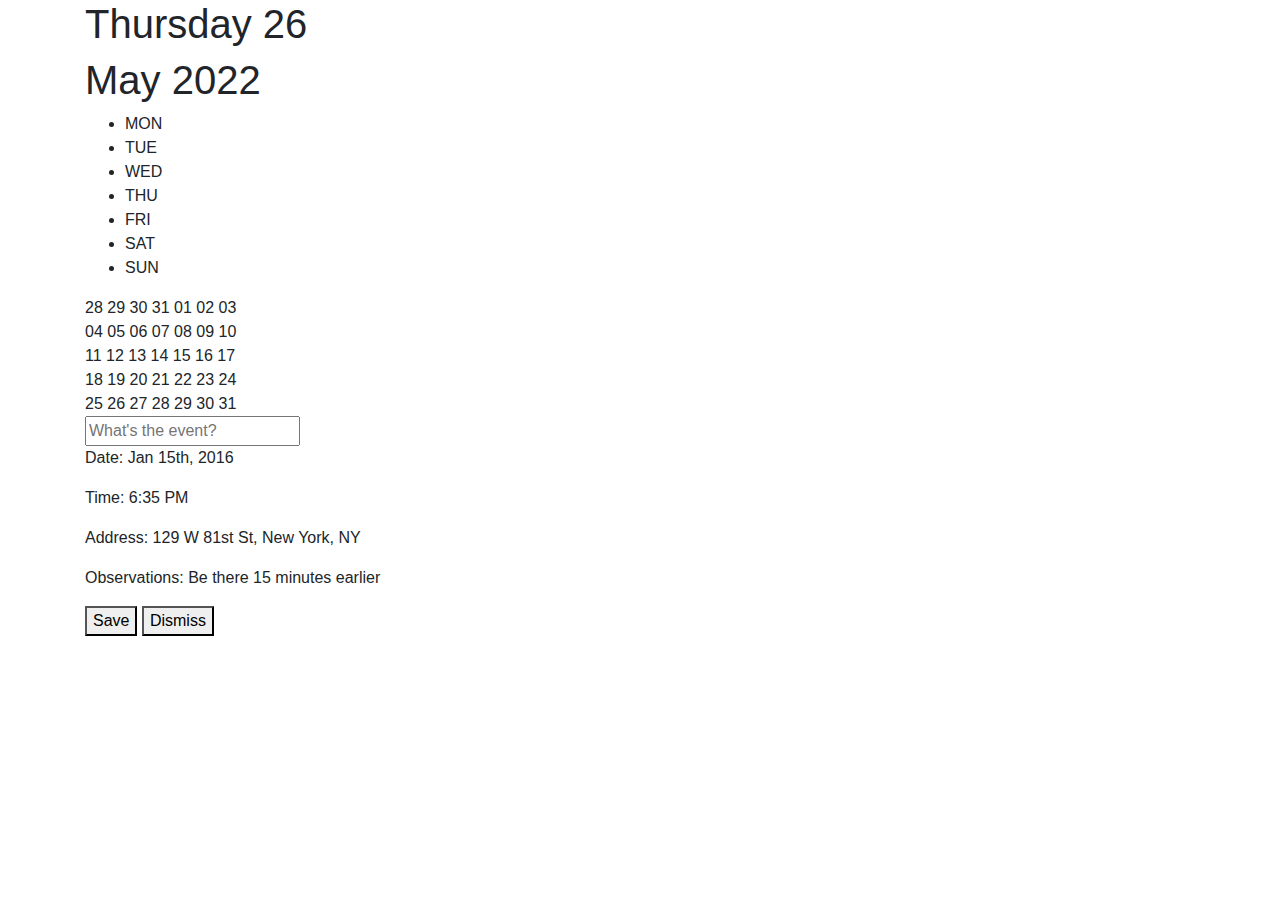
==== src/main/resources/templates/calendar.html @ b88803a6 "Merge remote-tracking branch 'origin/main' into main" ====
<!DOCTYPE html>
<!-- <html> -->

<html xmlns:layout="http://www.w3.org/1999/xhtml" xmlns:th="http://www.w3.org/1999/xhtml"
      layout:decorate="~{layout1}" lang="en">

<!-- Setting up the header to get in all the fonts, css, and connections -->
<head>

    <!--
        <div th:replace="fragments/head1 :: header"></div>
    -->
    <div layout:fragment="metadata" th:remove="tag">
        <link rel="stylesheet" href="https://stackpath.bootstrapcdn.com/bootstrap/4.3.1/css/bootstrap.min.css" integrity="sha384-ggOyR0iXCbMQv3Xipma34MD+dH/1fQ784/j6cY/iJTQUOhcWr7x9JvoRxT2MZw1T" crossorigin="anonymous">
        <meta charset="utf-8">
        <title>Login Page</title>
        <link th:href="@{/styles/styles.css}" rel="stylesheet" />
    </div>
    <title>...</title>

</head>

<body>
<div layout:fragment="content" th:remove="tag">

    <script>
        var app = {
            settings: {
                container: $('.calendar'),
                calendar: $('.front'),
                days: $('.weeks span'),
                form: $('.back'),
                input: $('.back input'),
                buttons: $('.back button')
            },

            init: function() {
                instance = this;
                settings = this.settings;
                this.bindUIActions();
            },

            swap: function(currentSide, desiredSide) {
                settings.container.toggleClass('flip');

                currentSide.fadeOut(900);
                currentSide.hide();
                desiredSide.show();

            },

            bindUIActions: function() {
                settings.days.on('click', function(){
                    instance.swap(settings.calendar, settings.form);
                    settings.input.focus();
                });

                settings.buttons.on('click', function(){
                    instance.swap(settings.form, settings.calendar);
                });
            }
        }

        app.init();
    </script>


    <div class="container">
        <div class="calendar">
            <div class="front">
                <div class="current-date">
                    <h1>Thursday 26</h1>
                    <h1>May 2022</h1>
                </div>

                <div class="current-month">
                    <ul class="week-days">
                        <li>MON</li>
                        <li>TUE</li>
                        <li>WED</li>
                        <li>THU</li>
                        <li>FRI</li>
                        <li>SAT</li>
                        <li>SUN</li>
                    </ul>

                    <div class="weeks">
                        <div class="first">
                            <span class="last-month">28</span>
                            <span class="last-month">29</span>
                            <span class="last-month">30</span>
                            <span class="last-month">31</span>
                            <span>01</span>
                            <span>02</span>
                            <span>03</span>
                        </div>

                        <div class="second">
                            <span>04</span>
                            <span>05</span>
                            <span class="event">06</span>
                            <span>07</span>
                            <span>08</span>
                            <span>09</span>
                            <span>10</span>
                        </div>

                        <div class="third">
                            <span>11</span>
                            <span>12</span>
                            <span>13</span>
                            <span>14</span>
                            <span class="active">15</span>
                            <span>16</span>
                            <span>17</span>
                        </div>

                        <div class="fourth">
                            <span>18</span>
                            <span>19</span>
                            <span>20</span>
                            <span>21</span>
                            <span>22</span>
                            <span>23</span>
                            <span>24</span>
                        </div>

                        <div class="fifth">
                            <span>25</span>
                            <span>26</span>
                            <span>27</span>
                            <span>28</span>
                            <span>29</span>
                            <span>30</span>
                            <span>31</span>
                        </div>
                    </div>
                </div>
            </div>

            <div class="back">
                <input placeholder="What's the event?">
                <div class="info">
                    <div class="date">
                        <p class="info-date">
                            Date: <span>Jan 15th, 2016</span>
                        </p>
                        <p class="info-time">
                            Time: <span>6:35 PM</span>
                        </p>
                    </div>
                    <div class="address">
                        <p>
                            Address: <span>129 W 81st St, New York, NY</span>
                        </p>
                    </div>
                    <div class="observations">
                        <p>
                            Observations: <span>Be there 15 minutes earlier</span>
                        </p>
                    </div>
                </div>

                <div class="actions">
                    <button class="save">
                        Save <i class="ion-checkmark"></i>
                    </button>
                    <button class="dismiss">
                        Dismiss <i class="ion-android-close"></i>
                    </button>
                </div>
            </div>

        </div>
    </div>

</body>
</html>
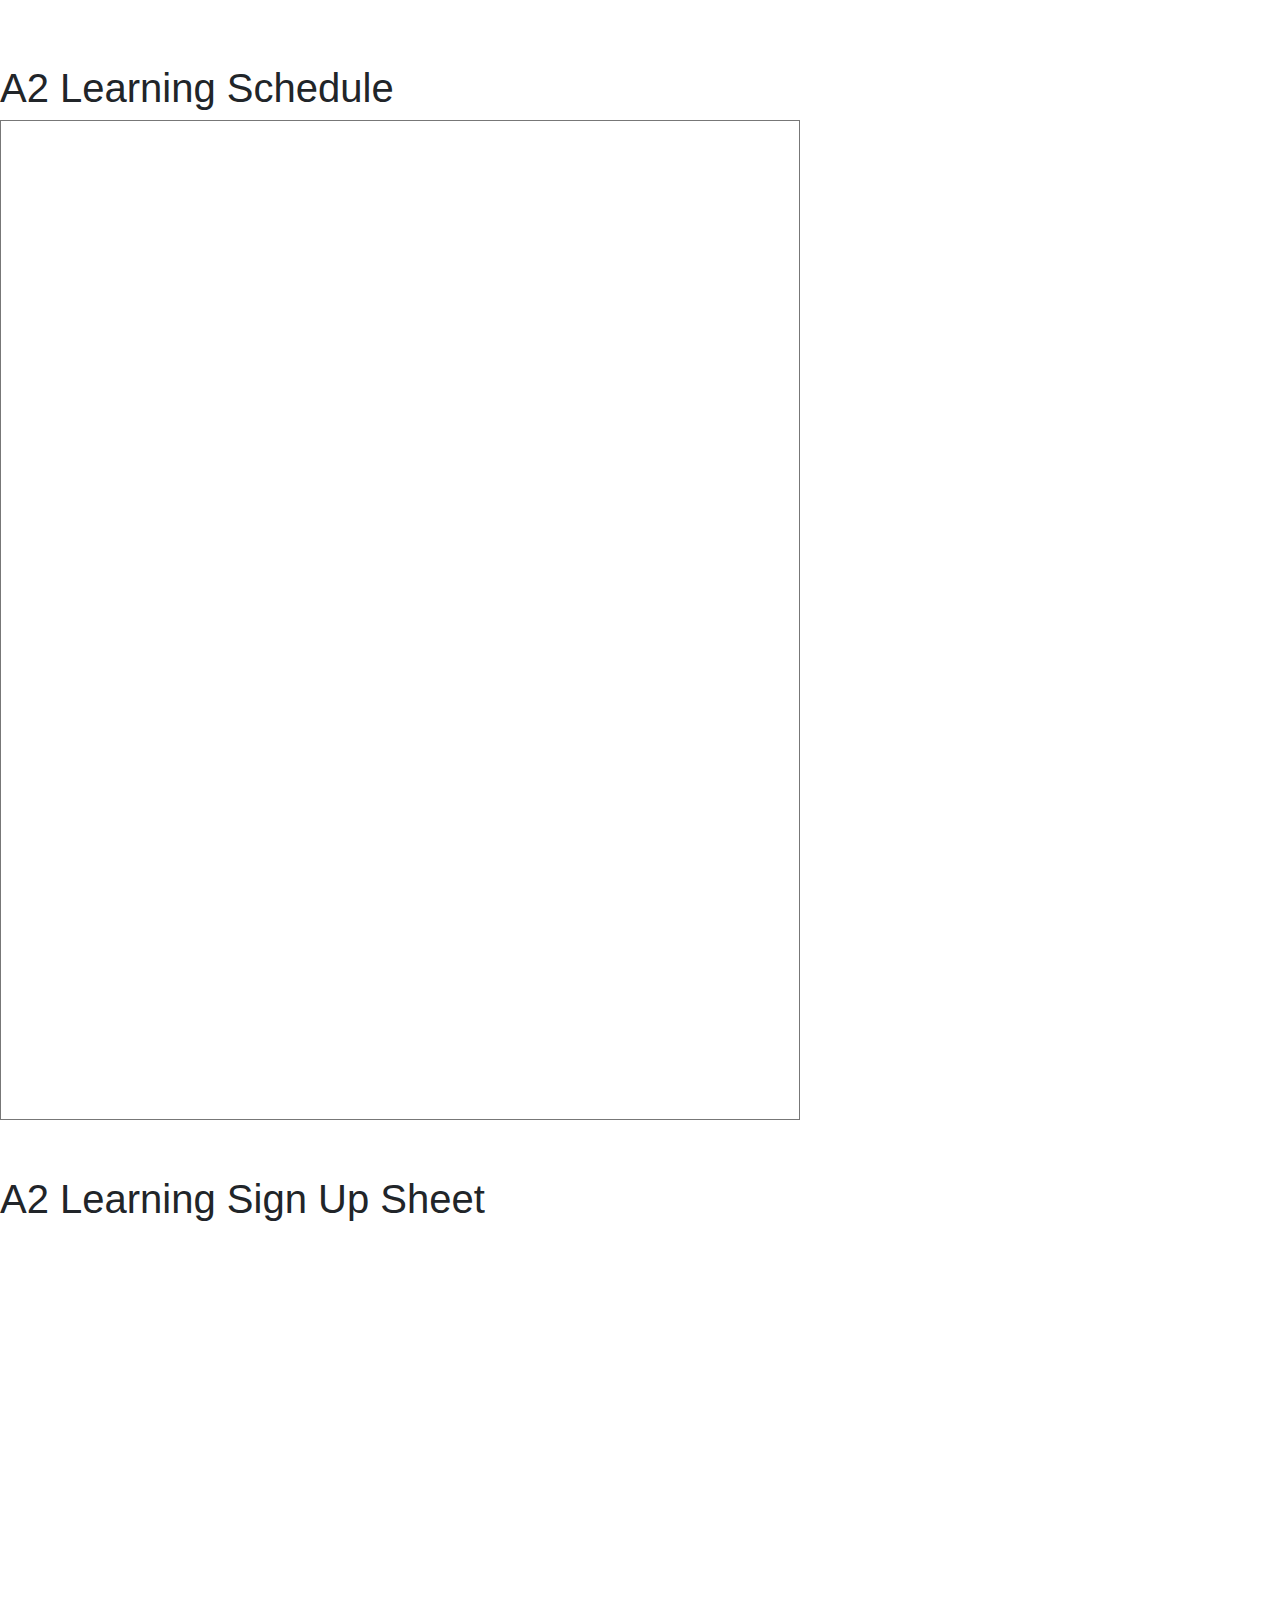
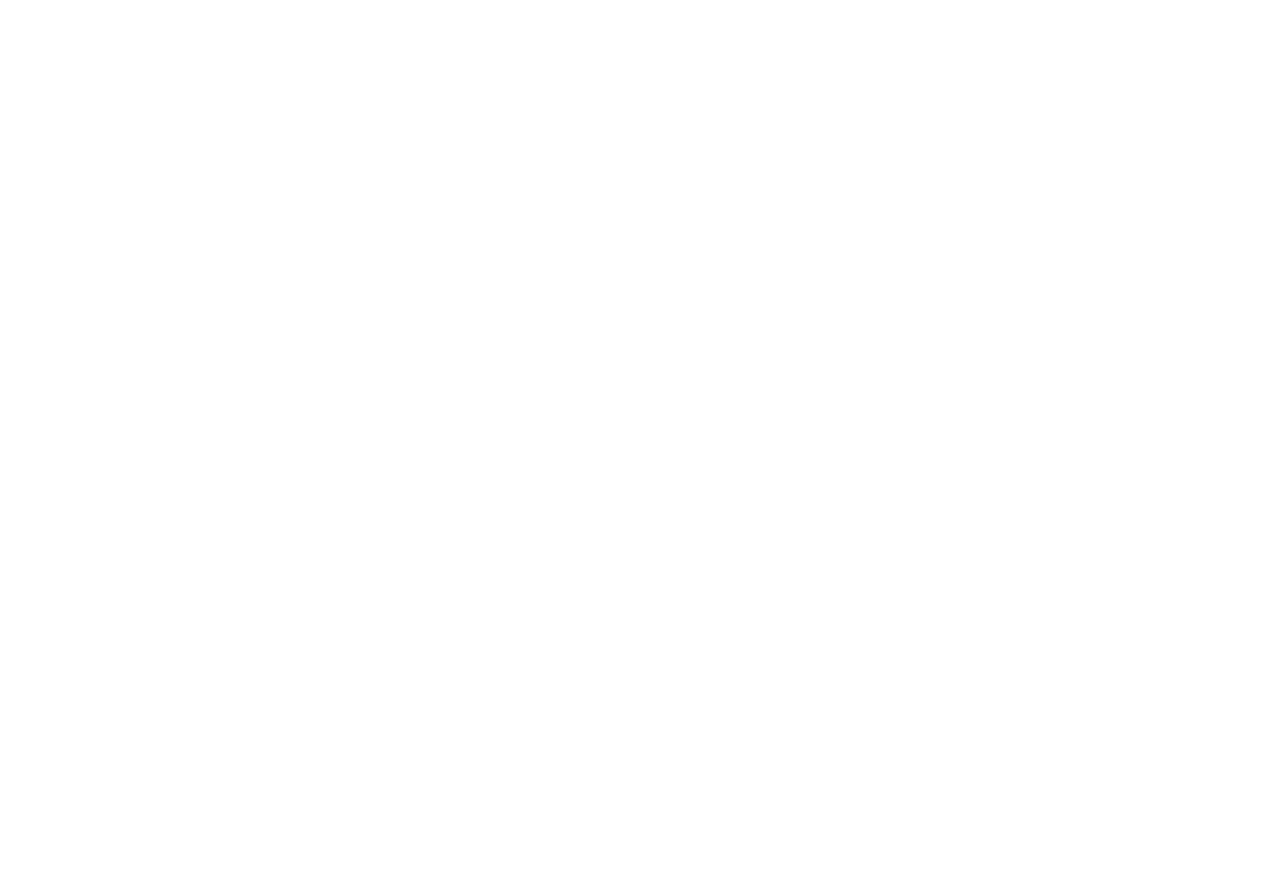
==== commit aae72c16: "calender" ====
--- a/src/main/resources/templates/calendar.html
+++ b/src/main/resources/templates/calendar.html
@@ -6,6 +6,7 @@
 
 <!-- Setting up the header to get in all the fonts, css, and connections -->
 <head>
+
 
     <!--
         <div th:replace="fragments/head1 :: header"></div>
@@ -22,157 +23,21 @@
 
 <body>
 <div layout:fragment="content" th:remove="tag">
+    <br>
+    <br>
+<p style="text-align:center">
+    <h1>A2 Learning Schedule</h1>
+    <iframe src="https://calendar.google.com/calendar/embed?height=1000&wkst=1&bgcolor=%23D50000&ctz=America%2FLos_Angeles&title=A2%20Learning&src=MGJvcjN2bGc4ODAwZnZwcm5wb21rNzEwZTBAZ3JvdXAuY2FsZW5kYXIuZ29vZ2xlLmNvbQ&color=%23616161" style="border:solid 1px #777" width="800" height="1000" frameborder="0" scrolling="no"></iframe>
+    <br>
+    <br>
+    <br>
+    <h1>A2 Learning Sign Up Sheet</h1>
+    <iframe src="https://docs.google.com/forms/d/e/1FAIpQLSd-Knt8AFW7NCbdpihgV7yEnsQEovCSjRUPI9jFWEMvOpgJcg/viewform?embedded=true" width="640" height="1230" frameborder="0" marginheight="0" marginwidth="0"></iframe>
 
-    <script>
-        var app = {
-            settings: {
-                container: $('.calendar'),
-                calendar: $('.front'),
-                days: $('.weeks span'),
-                form: $('.back'),
-                input: $('.back input'),
-                buttons: $('.back button')
-            },
-
-            init: function() {
-                instance = this;
-                settings = this.settings;
-                this.bindUIActions();
-            },
-
-            swap: function(currentSide, desiredSide) {
-                settings.container.toggleClass('flip');
-
-                currentSide.fadeOut(900);
-                currentSide.hide();
-                desiredSide.show();
-
-            },
-
-            bindUIActions: function() {
-                settings.days.on('click', function(){
-                    instance.swap(settings.calendar, settings.form);
-                    settings.input.focus();
-                });
-
-                settings.buttons.on('click', function(){
-                    instance.swap(settings.form, settings.calendar);
-                });
-            }
-        }
-
-        app.init();
-    </script>
+</p>
 
 
-    <div class="container">
-        <div class="calendar">
-            <div class="front">
-                <div class="current-date">
-                    <h1>Thursday 26</h1>
-                    <h1>May 2022</h1>
-                </div>
-
-                <div class="current-month">
-                    <ul class="week-days">
-                        <li>MON</li>
-                        <li>TUE</li>
-                        <li>WED</li>
-                        <li>THU</li>
-                        <li>FRI</li>
-                        <li>SAT</li>
-                        <li>SUN</li>
-                    </ul>
-
-                    <div class="weeks">
-                        <div class="first">
-                            <span class="last-month">28</span>
-                            <span class="last-month">29</span>
-                            <span class="last-month">30</span>
-                            <span class="last-month">31</span>
-                            <span>01</span>
-                            <span>02</span>
-                            <span>03</span>
-                        </div>
-
-                        <div class="second">
-                            <span>04</span>
-                            <span>05</span>
-                            <span class="event">06</span>
-                            <span>07</span>
-                            <span>08</span>
-                            <span>09</span>
-                            <span>10</span>
-                        </div>
-
-                        <div class="third">
-                            <span>11</span>
-                            <span>12</span>
-                            <span>13</span>
-                            <span>14</span>
-                            <span class="active">15</span>
-                            <span>16</span>
-                            <span>17</span>
-                        </div>
-
-                        <div class="fourth">
-                            <span>18</span>
-                            <span>19</span>
-                            <span>20</span>
-                            <span>21</span>
-                            <span>22</span>
-                            <span>23</span>
-                            <span>24</span>
-                        </div>
-
-                        <div class="fifth">
-                            <span>25</span>
-                            <span>26</span>
-                            <span>27</span>
-                            <span>28</span>
-                            <span>29</span>
-                            <span>30</span>
-                            <span>31</span>
-                        </div>
-                    </div>
-                </div>
-            </div>
-
-            <div class="back">
-                <input placeholder="What's the event?">
-                <div class="info">
-                    <div class="date">
-                        <p class="info-date">
-                            Date: <span>Jan 15th, 2016</span>
-                        </p>
-                        <p class="info-time">
-                            Time: <span>6:35 PM</span>
-                        </p>
-                    </div>
-                    <div class="address">
-                        <p>
-                            Address: <span>129 W 81st St, New York, NY</span>
-                        </p>
-                    </div>
-                    <div class="observations">
-                        <p>
-                            Observations: <span>Be there 15 minutes earlier</span>
-                        </p>
-                    </div>
-                </div>
-
-                <div class="actions">
-                    <button class="save">
-                        Save <i class="ion-checkmark"></i>
-                    </button>
-                    <button class="dismiss">
-                        Dismiss <i class="ion-android-close"></i>
-                    </button>
-                </div>
-            </div>
-
-        </div>
-    </div>
+</div>
 
 </body>
 </html>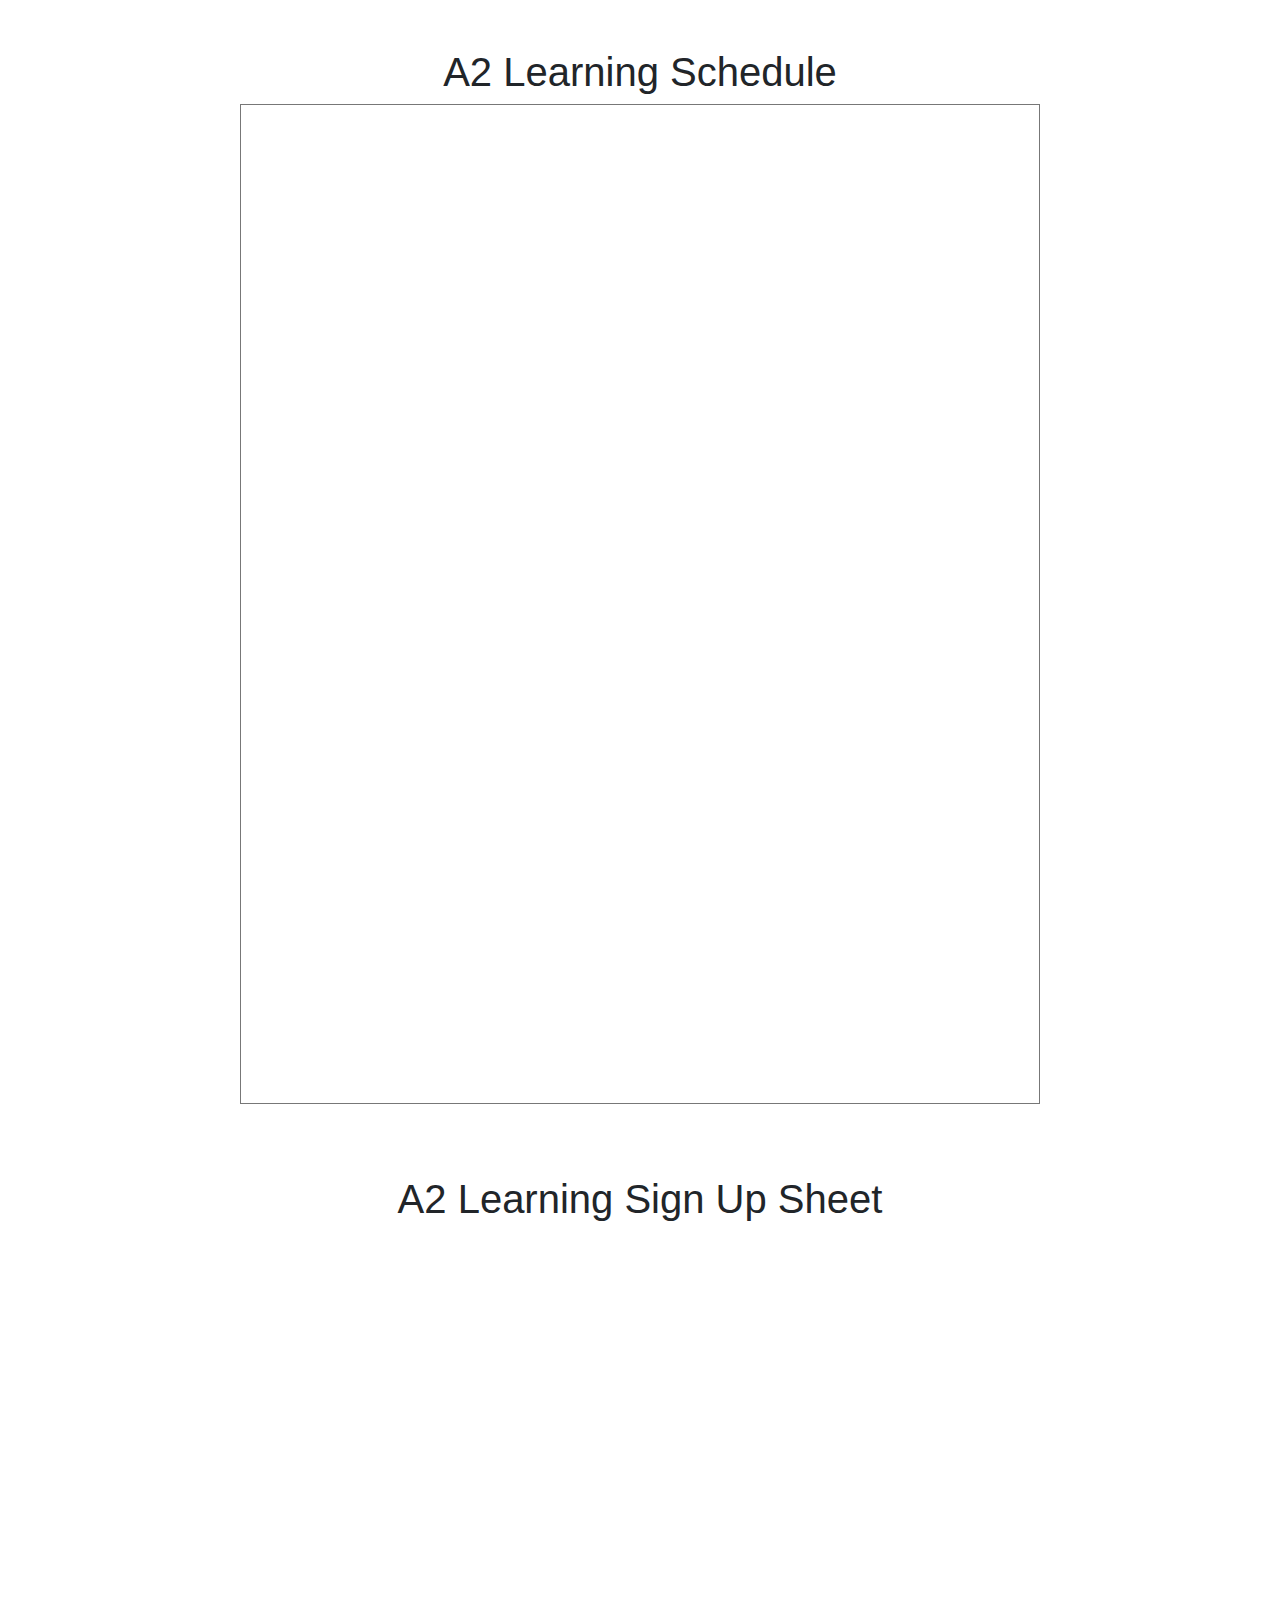
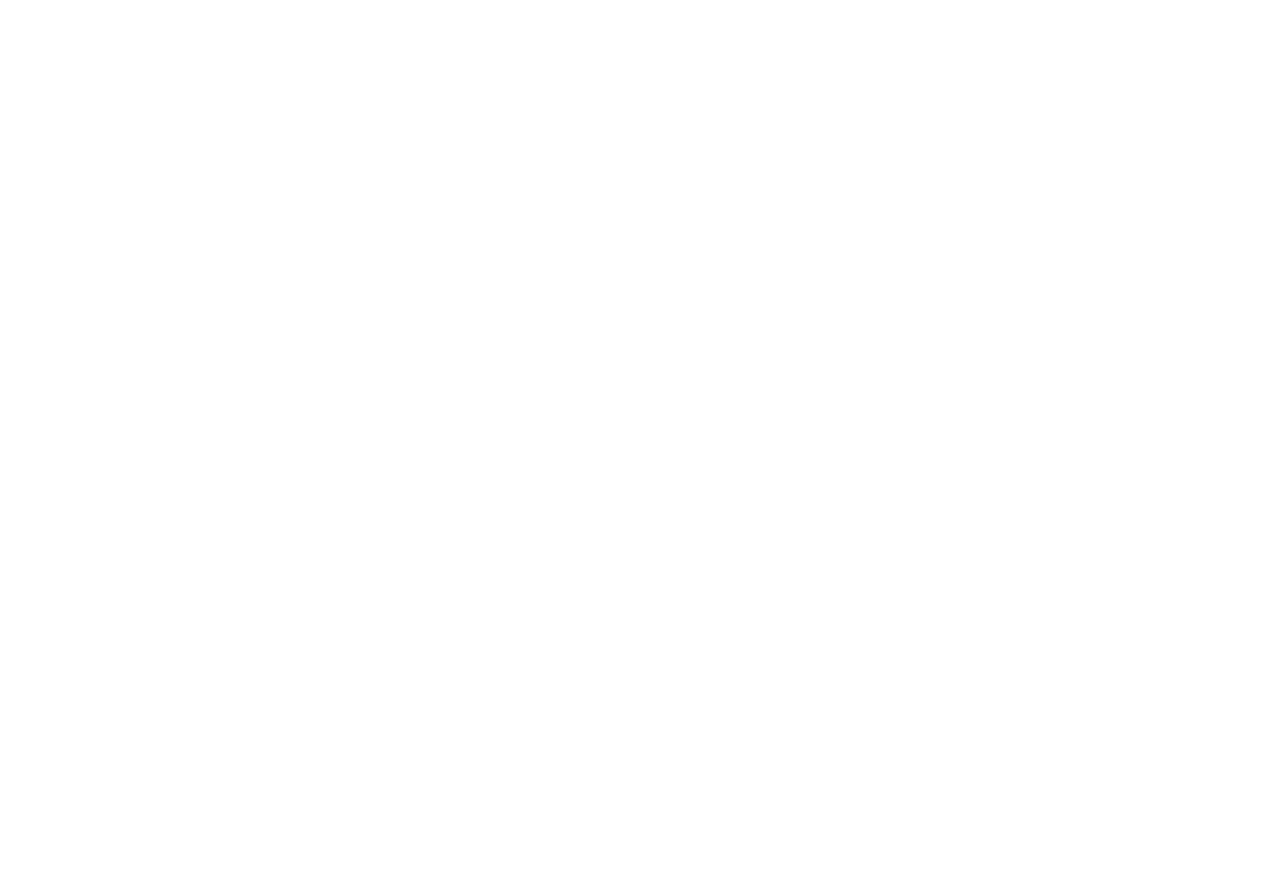
==== commit ef09ef0c: "web api" ====
--- a/src/main/resources/templates/calendar.html
+++ b/src/main/resources/templates/calendar.html
@@ -25,16 +25,17 @@
 <div layout:fragment="content" th:remove="tag">
     <br>
     <br>
+    <h1 style="text-align:center">A2 Learning Schedule</h1>
 <p style="text-align:center">
-    <h1>A2 Learning Schedule</h1>
     <iframe src="https://calendar.google.com/calendar/embed?height=1000&wkst=1&bgcolor=%23D50000&ctz=America%2FLos_Angeles&title=A2%20Learning&src=MGJvcjN2bGc4ODAwZnZwcm5wb21rNzEwZTBAZ3JvdXAuY2FsZW5kYXIuZ29vZ2xlLmNvbQ&color=%23616161" style="border:solid 1px #777" width="800" height="1000" frameborder="0" scrolling="no"></iframe>
     <br>
     <br>
     <br>
-    <h1>A2 Learning Sign Up Sheet</h1>
-    <iframe src="https://docs.google.com/forms/d/e/1FAIpQLSd-Knt8AFW7NCbdpihgV7yEnsQEovCSjRUPI9jFWEMvOpgJcg/viewform?embedded=true" width="640" height="1230" frameborder="0" marginheight="0" marginwidth="0"></iframe>
-
 </p>
+    <h1 style="text-align:center">A2 Learning Sign Up Sheet</h1>
+    <p style="text-align:center">
+        <iframe src="https://docs.google.com/forms/d/e/1FAIpQLSd-Knt8AFW7NCbdpihgV7yEnsQEovCSjRUPI9jFWEMvOpgJcg/viewform?embedded=true" width="700" height="1230" frameborder="0" marginheight="0" marginwidth="0"></iframe>
+    </p>
 
 
 </div>
